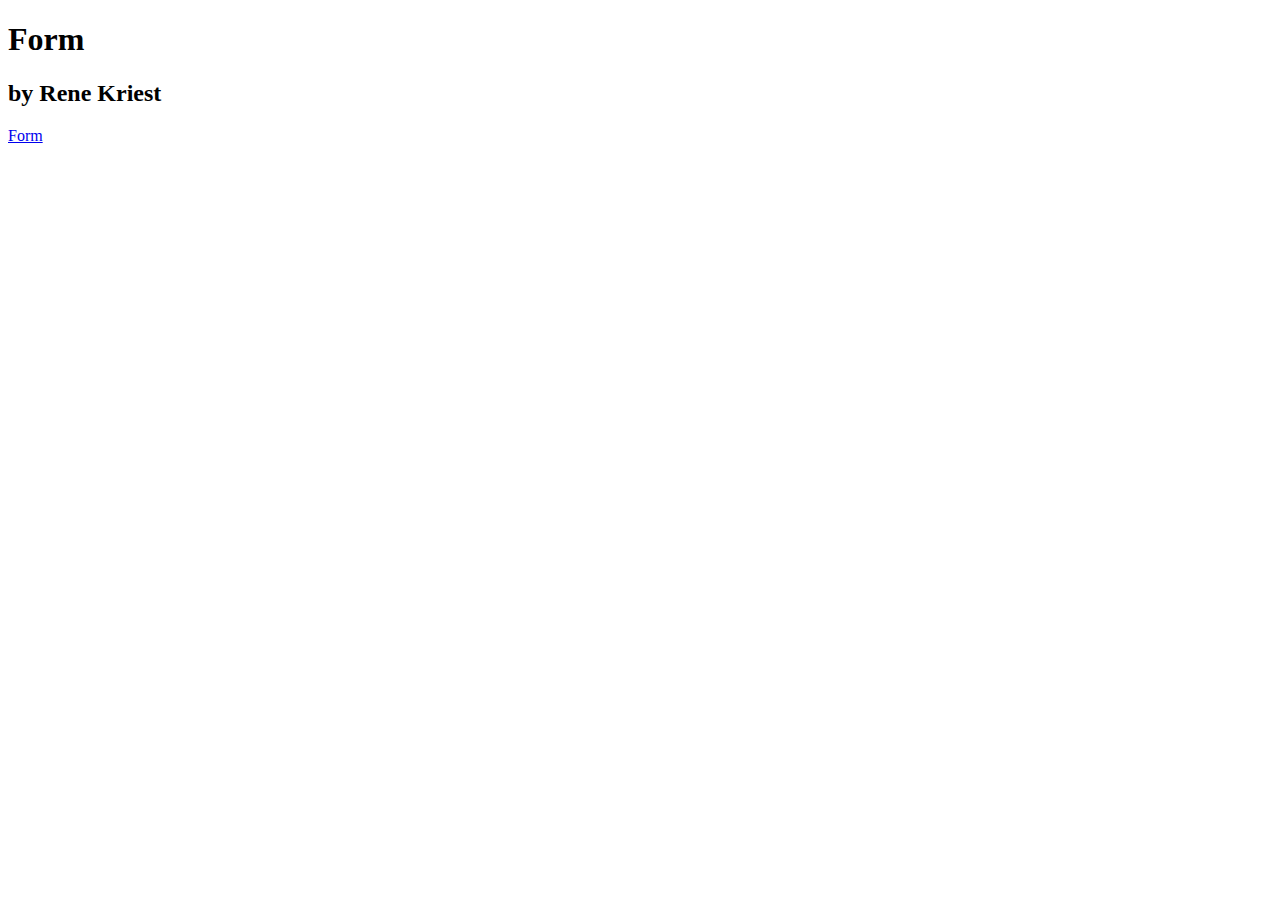
==== index.html @ 39d24281 "- Handlebars etc." ====
<!DOCTYPE html>
<html>
<head lang="de-de">
    <meta charset="UTF-8">
    <title>Form</title>
</head>
<body>
<h1>Form</h1>
<h2>by Rene Kriest</h2>
<nav>
    <a href="src\app\form.html">Form</a>
</nav>
<script src="vendor/jquery-2.1.0.js"></script>
<script src="vendor/handlebars-v1.3.0.js"></script>
</body>
</html>
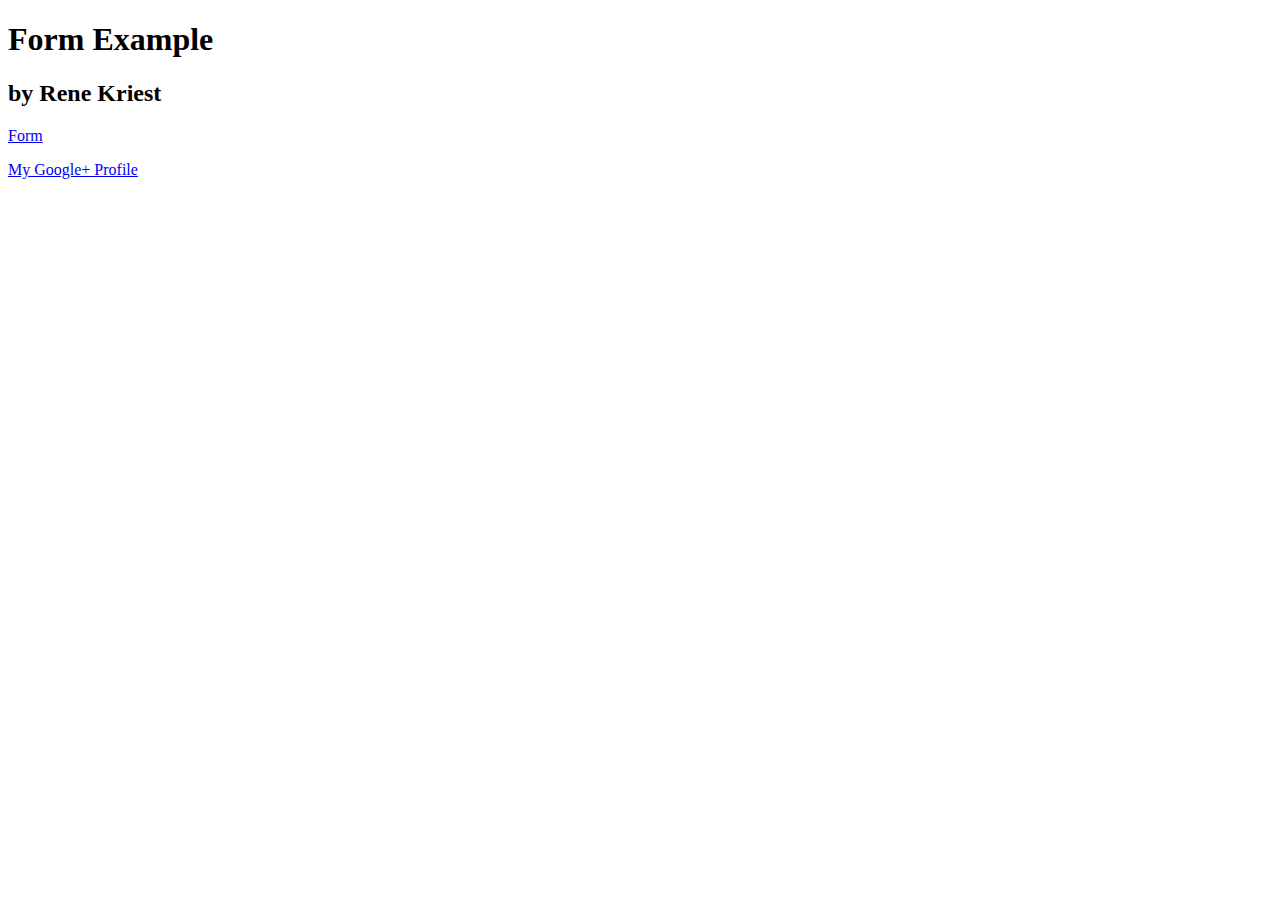
==== commit 386b7c83: "Added: JShint code check getChild by name method on birthdate fieldset allowed chaining on .add meth" ====
--- a/index.html
+++ b/index.html
@@ -2,14 +2,15 @@
 <html>
 <head lang="de-de">
     <meta charset="UTF-8">
-    <title>Form</title>
+    <title>Form Example</title>
 </head>
 <body>
-<h1>Form</h1>
+<h1>Form Example</h1>
 <h2>by Rene Kriest</h2>
 <nav>
-    <a href="src\app\form.html">Form</a>
+    <a href="src/app/form.html">Form</a>
 </nav>
+<p><a href="https://plus.google.com/u/0/105994765589600114928" target="_blank">My Google+ Profile</a></p>
 <script src="vendor/jquery-2.1.0.js"></script>
 <script src="vendor/handlebars-v1.3.0.js"></script>
 </body>
